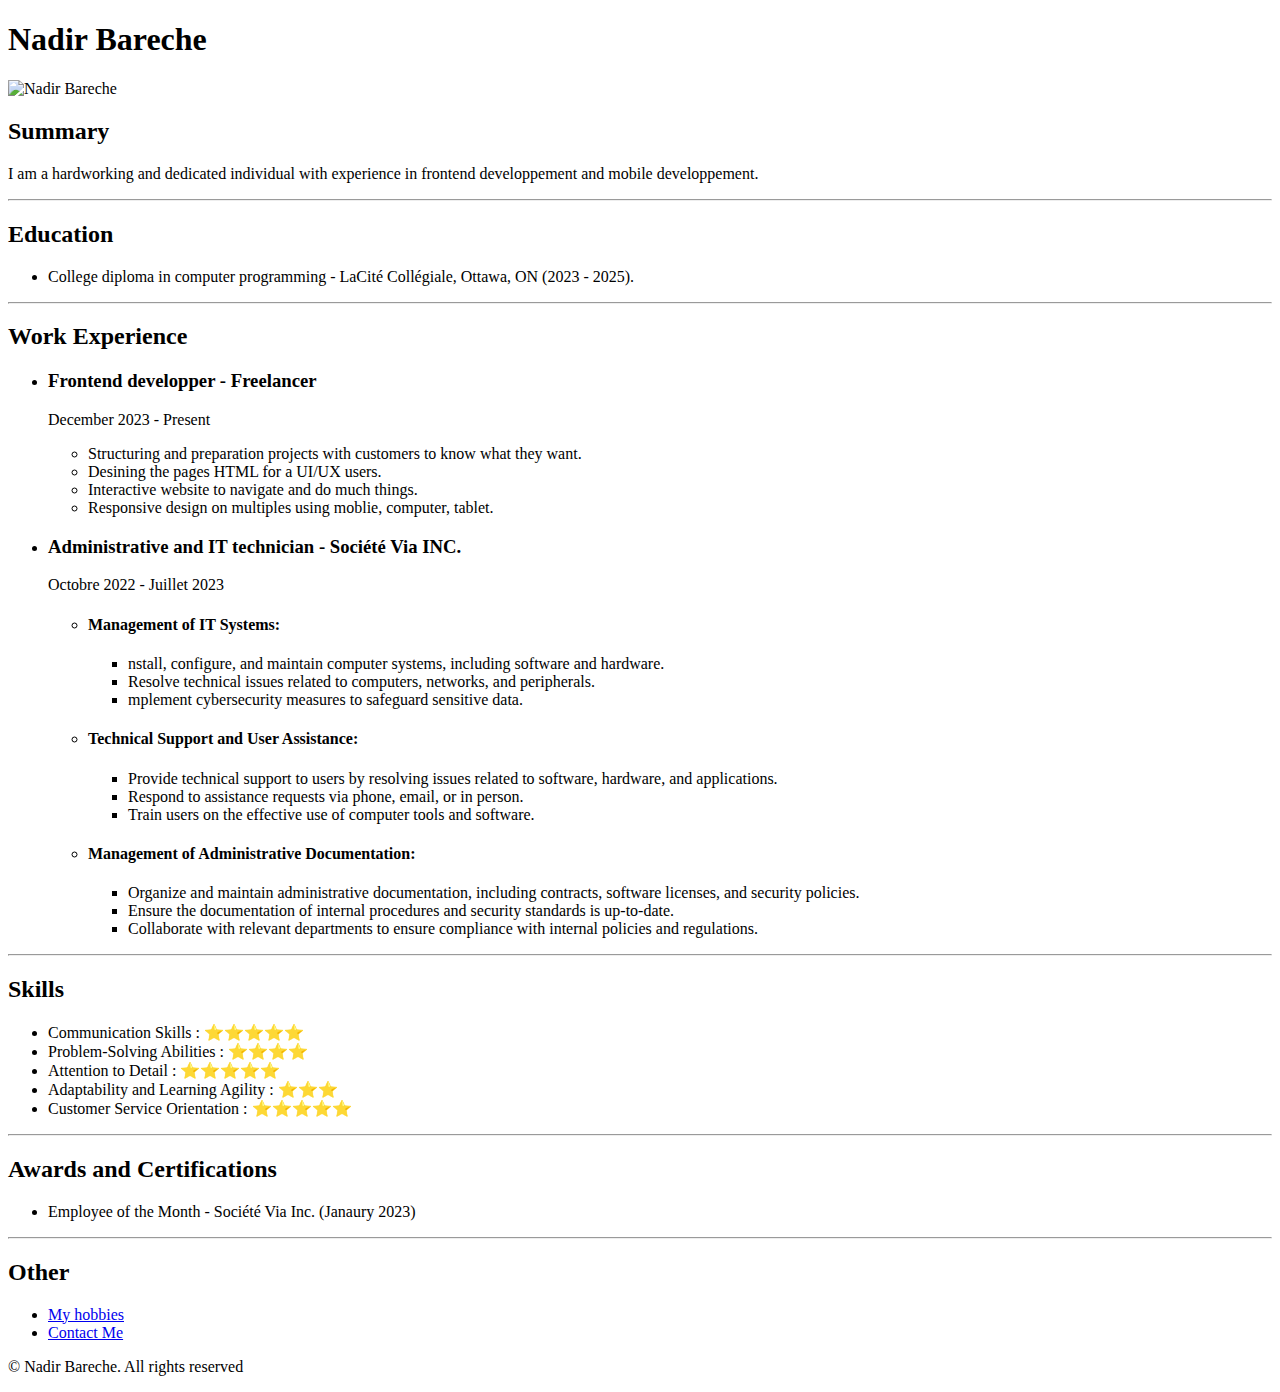
==== index.html @ fac1c2c2 "Add files via upload" ====
<!DOCTYPE html>
<html lang="en">
<head>
    <meta charset="UTF-8">
    <meta http-equiv="X-UA-Compatible" content="IE=edge">
    <meta name="viewport" content="width=device-width, initial-scale=1.0">
    <title>Resume</title>
</head>
<body>
    <div class="General">
        <div class="section1">
            <h1>Nadir Bareche</h1>
            <img src="img/Me.jpg" alt="Nadir Bareche" width="200px">
            <h2>Summary</h2>
            <p>I am a hardworking and dedicated individual with experience in frontend developpement and mobile developpement.</p>
        </div>
        <hr>

        <div class="section2">
            <h2>Education</h2>
            <ul>
                <li>College diploma in computer programming - LaCité Collégiale, Ottawa, ON (2023 -  2025).</li>
            </ul>
        </div>
        <hr>

        <div class="section3">
            <h2>Work Experience</h2>
            <ul>
                <li><h3>Frontend developper - Freelancer</h3>
                    <p>December 2023 - Present</p>
                    <ul>
                        <li>Structuring and preparation projects with customers to know what they want.</li>
                        <li>Desining the pages HTML for a UI/UX users.</li>
                        <li>Interactive website to navigate and do much things.</li>
                        <li>Responsive design on multiples using moblie, computer, tablet.</li>
                    </ul>
                </li>
            </ul>

            <ul>
                <li><h3>Administrative and IT technician - Société Via INC.</h3>
                    <p>Octobre 2022 - Juillet 2023</p>
                    <ul>
                        <li><h4>Management of IT Systems:</h4>
                            <ul>
                                <li>nstall, configure, and maintain computer systems, including software and hardware.</li>
                                <li>Resolve technical issues related to computers, networks, and peripherals.</li>
                                <li>mplement cybersecurity measures to safeguard sensitive data.</li>
                            </ul>
                        </li>
                        <li><h4>Technical Support and User Assistance:</h4>
                            <ul>
                                <li>Provide technical support to users by resolving issues related to software, hardware, and applications.</li>
                                <li>Respond to assistance requests via phone, email, or in person.</li>
                                <li>Train users on the effective use of computer tools and software.</li>
                            </ul>
                        </li>
                        <li><h4>Management of Administrative Documentation:</h4>
                            <ul>
                                <li>Organize and maintain administrative documentation, including contracts, software licenses, and security policies.</li>
                                <li>Ensure the documentation of internal procedures and security standards is up-to-date.</li>
                                <li>Collaborate with relevant departments to ensure compliance with internal policies and regulations.</li>
                            </ul>
                        </li>
                    </ul>
                </li>
            </ul>
        </div>
        <hr>

        <div class="section4">
            <h2>Skills</h2>
            <ul>
                <li>Communication Skills : ⭐️⭐️⭐️⭐️⭐️</li>
                <li>Problem-Solving Abilities : ⭐️⭐️⭐️⭐️</li>
                <li>Attention to Detail : ⭐️⭐️⭐️⭐️⭐️</li>
                <li>Adaptability and Learning Agility : ⭐️⭐️⭐️</li>
                <li>Customer Service Orientation : ⭐️⭐️⭐️⭐️⭐️</li>
            </ul>
        </div>
        <hr>

        <div class="section5">
            <h2>Awards and Certifications</h2>
            <ul><li>Employee of the Month - Société Via Inc. (Janaury 2023)</li></ul>
        </div>
        <hr>

        <div class="section6">
            <h2>Other</h2>
            <ul>
                <li><a href="pages/hobbies.html" >My hobbies</a></li>
                <li><a href="pages/contact.html" >Contact Me</a></li>
            </ul>
        </div>
    </div>

    <footer>
        <p>&copy; Nadir Bareche. All rights reserved</p>
    </footer>
</body>
</html>
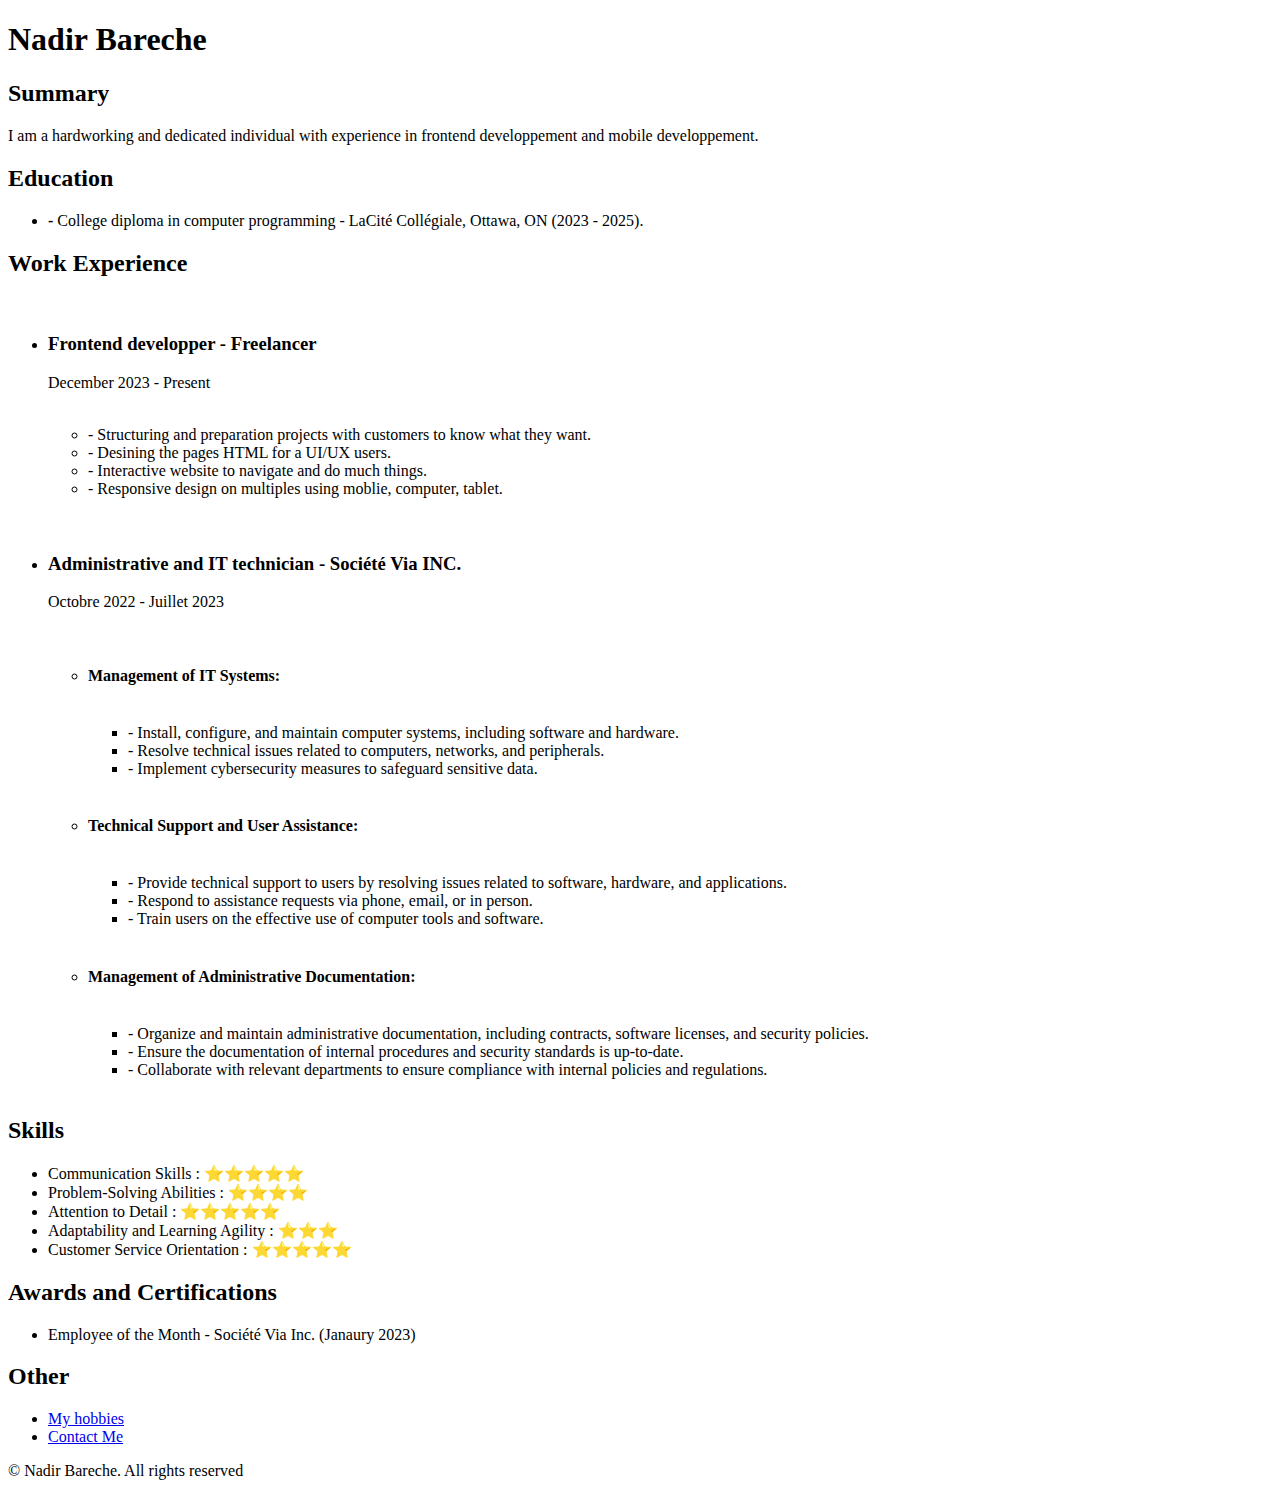
==== commit e709b8e8: "Add files via upload" ====
--- a/index.html
+++ b/index.html
@@ -3,74 +3,85 @@
 <head>
     <meta charset="UTF-8">
     <meta http-equiv="X-UA-Compatible" content="IE=edge">
+    <link rel="stylesheet" href="style/style.css">
     <meta name="viewport" content="width=device-width, initial-scale=1.0">
     <title>Resume</title>
 </head>
 <body>
     <div class="General">
+        <div class="section0">               
+            <h1>Nadir Bareche</h1>
+        </div>
+
         <div class="section1">
-            <h1>Nadir Bareche</h1>
-            <img src="img/Me.jpg" alt="Nadir Bareche" width="200px">
-            <h2>Summary</h2>
+            <h2 class="head2">Summary</h2>
             <p>I am a hardworking and dedicated individual with experience in frontend developpement and mobile developpement.</p>
         </div>
-        <hr>
 
         <div class="section2">
-            <h2>Education</h2>
+            <h2 class="head2">Education</h2>
             <ul>
-                <li>College diploma in computer programming - LaCité Collégiale, Ottawa, ON (2023 -  2025).</li>
+                <li><b>-</b> College diploma in computer programming - LaCité Collégiale, Ottawa, ON (2023 -  2025).</li>
             </ul>
         </div>
-        <hr>
 
         <div class="section3">
-            <h2>Work Experience</h2>
+            <h2 class="head2">Work Experience</h2>
             <ul>
+                <br>
                 <li><h3>Frontend developper - Freelancer</h3>
                     <p>December 2023 - Present</p>
+                    <br>
                     <ul>
-                        <li>Structuring and preparation projects with customers to know what they want.</li>
-                        <li>Desining the pages HTML for a UI/UX users.</li>
-                        <li>Interactive website to navigate and do much things.</li>
-                        <li>Responsive design on multiples using moblie, computer, tablet.</li>
+                        <li>- Structuring and preparation projects with customers to know what they want.</li>
+                        <li>- Desining the pages HTML for a UI/UX users.</li>
+                        <li>- Interactive website to navigate and do much things.</li>
+                        <li>- Responsive design on multiples using moblie, computer, tablet.</li>
                     </ul>
                 </li>
+                <br>
+                <br>
             </ul>
 
             <ul>
                 <li><h3>Administrative and IT technician - Société Via INC.</h3>
                     <p>Octobre 2022 - Juillet 2023</p>
+                    <br>
                     <ul>
                         <li><h4>Management of IT Systems:</h4>
+                            <br>
                             <ul>
-                                <li>nstall, configure, and maintain computer systems, including software and hardware.</li>
-                                <li>Resolve technical issues related to computers, networks, and peripherals.</li>
-                                <li>mplement cybersecurity measures to safeguard sensitive data.</li>
+                                <li>- Install, configure, and maintain computer systems, including software and hardware.</li>
+                                <li>- Resolve technical issues related to computers, networks, and peripherals.</li>
+                                <li>- Implement cybersecurity measures to safeguard sensitive data.</li>
                             </ul>
                         </li>
+                        <br>
                         <li><h4>Technical Support and User Assistance:</h4>
                             <ul>
-                                <li>Provide technical support to users by resolving issues related to software, hardware, and applications.</li>
-                                <li>Respond to assistance requests via phone, email, or in person.</li>
-                                <li>Train users on the effective use of computer tools and software.</li>
+                                <br>
+                                <li>- Provide technical support to users by resolving issues related to software, hardware, and applications.</li>
+                                <li>- Respond to assistance requests via phone, email, or in person.</li>
+                                <li>- Train users on the effective use of computer tools and software.</li>
+                                <br>
                             </ul>
                         </li>
                         <li><h4>Management of Administrative Documentation:</h4>
                             <ul>
-                                <li>Organize and maintain administrative documentation, including contracts, software licenses, and security policies.</li>
-                                <li>Ensure the documentation of internal procedures and security standards is up-to-date.</li>
-                                <li>Collaborate with relevant departments to ensure compliance with internal policies and regulations.</li>
+                                <br>
+                                <li>- Organize and maintain administrative documentation, including contracts, software licenses, and security policies.</li>
+                                <li>- Ensure the documentation of internal procedures and security standards is up-to-date.</li>
+                                <li>- Collaborate with relevant departments to ensure compliance with internal policies and regulations.</li>
+                                <br>
                             </ul>
                         </li>
                     </ul>
                 </li>
             </ul>
         </div>
-        <hr>
 
         <div class="section4">
-            <h2>Skills</h2>
+            <h2 class="head2">Skills</h2>
             <ul>
                 <li>Communication Skills : ⭐️⭐️⭐️⭐️⭐️</li>
                 <li>Problem-Solving Abilities : ⭐️⭐️⭐️⭐️</li>
@@ -79,16 +90,14 @@
                 <li>Customer Service Orientation : ⭐️⭐️⭐️⭐️⭐️</li>
             </ul>
         </div>
-        <hr>
 
         <div class="section5">
-            <h2>Awards and Certifications</h2>
+            <h2 class="head2">Awards and Certifications</h2>
             <ul><li>Employee of the Month - Société Via Inc. (Janaury 2023)</li></ul>
         </div>
-        <hr>
 
         <div class="section6">
-            <h2>Other</h2>
+            <h2 class="head2">Other</h2>
             <ul>
                 <li><a href="pages/hobbies.html" >My hobbies</a></li>
                 <li><a href="pages/contact.html" >Contact Me</a></li>
